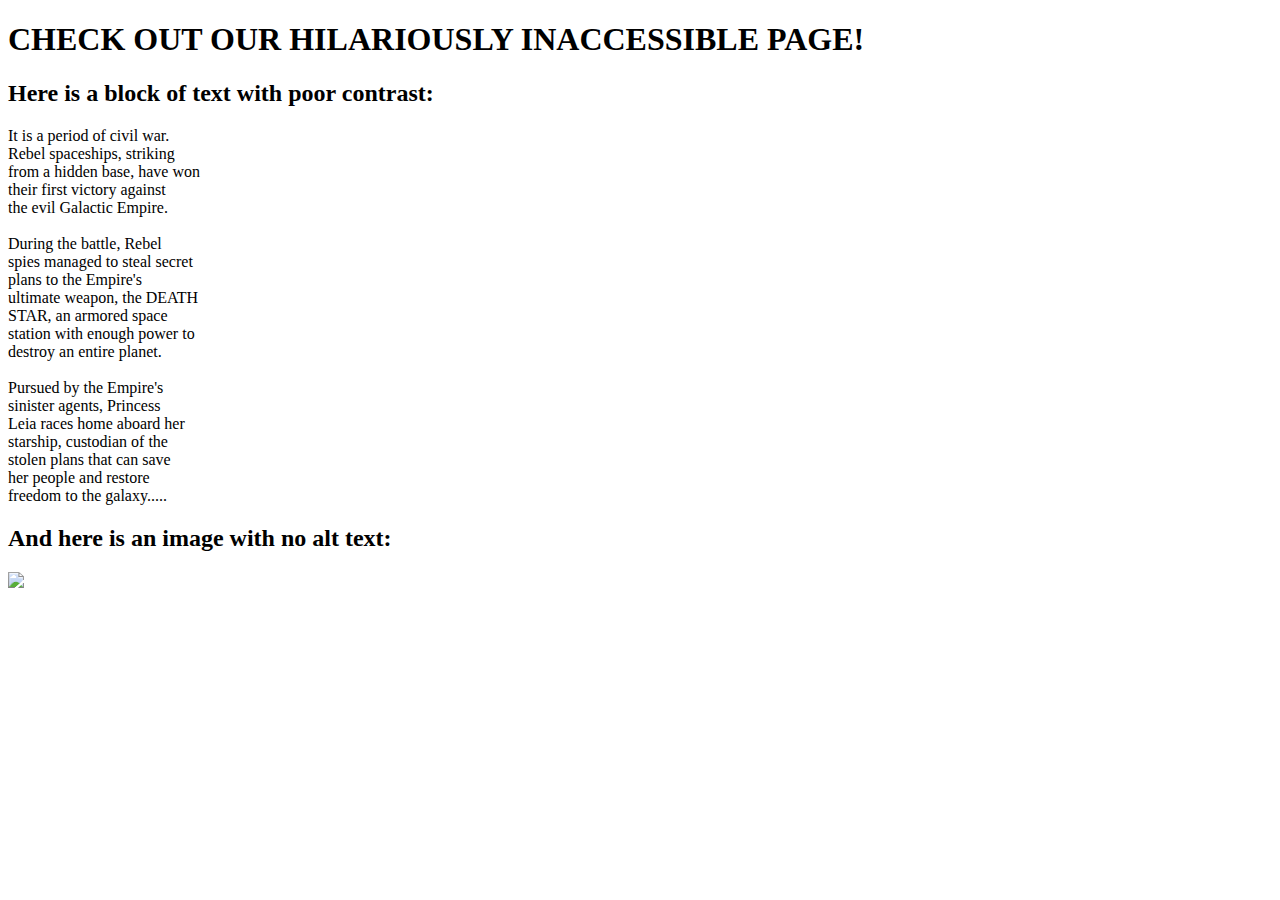
==== index.html @ eb616a0a "Created bad webpage" ====
<!DOCTYPE html>

<html>
    <head>
        <link rel="stylesheet" href="styles.css">
    </head>

    <body>
        <h1>Check out our hilariously inaccessible page!</h1>

        <h2>Here is a block of text with poor contrast:</h2>
        <p>It is a period of civil war.<br/>
            Rebel spaceships, striking<br/>
            from a hidden base, have won<br/>
            their first victory against<br/>
            the evil Galactic Empire.<br/>
            <br/>
            During the battle, Rebel<br/>
            spies managed to steal secret<br/>
            plans to the Empire's<br/>
            ultimate weapon, the DEATH<br/>
            STAR, an armored space<br/>
            station with enough power to<br/>
            destroy an entire planet.<br/>
            <br/>
            Pursued by the Empire's<br/>
            sinister agents, Princess<br/>
            Leia races home aboard her<br/>
            starship, custodian of the<br/>
            stolen plans that can save<br/>
            her people and restore<br/>
            freedom to the galaxy.....</p>

        <h2>And here is an image with no alt text:</h2>
        <img src="https://google.com/logos/doodles/2019/celebrating-ynes-mexia-6753651837108230-l.png">
    </body>
</html>
---- styles.css ----
h1 {
    text-transform: uppercase;
}
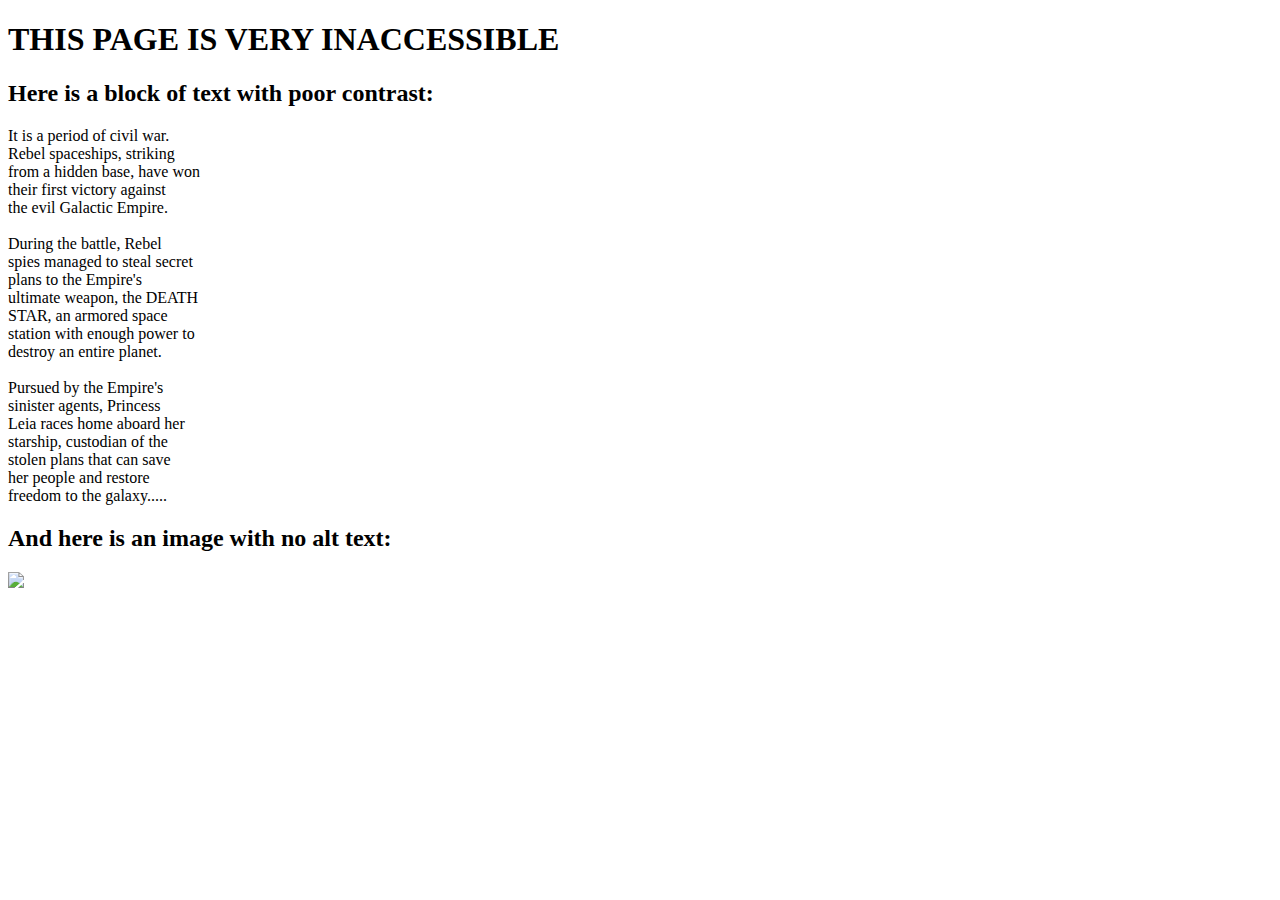
==== commit 69d99786: "Changed image" ====
--- a/index.html
+++ b/index.html
@@ -1,37 +1,45 @@
 <!DOCTYPE html>
 
-<html>
+<html lang="en">
+    <title>Bad Website</title>
+
     <head>
         <link rel="stylesheet" href="styles.css">
     </head>
 
     <body>
-        <h1>Check out our hilariously inaccessible page!</h1>
+        <h1>This page is very inaccessible</h1>
 
-        <h2>Here is a block of text with poor contrast:</h2>
-        <p>It is a period of civil war.<br/>
-            Rebel spaceships, striking<br/>
-            from a hidden base, have won<br/>
-            their first victory against<br/>
-            the evil Galactic Empire.<br/>
-            <br/>
-            During the battle, Rebel<br/>
-            spies managed to steal secret<br/>
-            plans to the Empire's<br/>
-            ultimate weapon, the DEATH<br/>
-            STAR, an armored space<br/>
-            station with enough power to<br/>
-            destroy an entire planet.<br/>
-            <br/>
-            Pursued by the Empire's<br/>
-            sinister agents, Princess<br/>
-            Leia races home aboard her<br/>
-            starship, custodian of the<br/>
-            stolen plans that can save<br/>
-            her people and restore<br/>
-            freedom to the galaxy.....</p>
+        <section id="_1">
+            <h2>Here is a block of text with poor contrast:</h2>
+            <div>
+                <p>It is a period of civil war.<br/>
+                Rebel spaceships, striking<br/>
+                from a hidden base, have won<br/>
+                their first victory against<br/>
+                the evil Galactic Empire.<br/>
+                <br/>
+                During the battle, Rebel<br/>
+                spies managed to steal secret<br/>
+                plans to the Empire's<br/>
+                ultimate weapon, the DEATH<br/>
+                STAR, an armored space<br/>
+                station with enough power to<br/>
+                destroy an entire planet.<br/>
+                <br/>
+                Pursued by the Empire's<br/>
+                sinister agents, Princess<br/>
+                Leia races home aboard her<br/>
+                starship, custodian of the<br/>
+                stolen plans that can save<br/>
+                her people and restore<br/>
+                freedom to the galaxy.....</p>
+            </div>
+        </section>
 
-        <h2>And here is an image with no alt text:</h2>
-        <img src="https://google.com/logos/doodles/2019/celebrating-ynes-mexia-6753651837108230-l.png">
+        <section id="_2">
+            <h2>And here is an image with no alt text:</h2>
+            <img src="https://boygeniusreport.files.wordpress.com/2016/11/puppy-dog.jpg">
+        </section>
     </body>
 </html>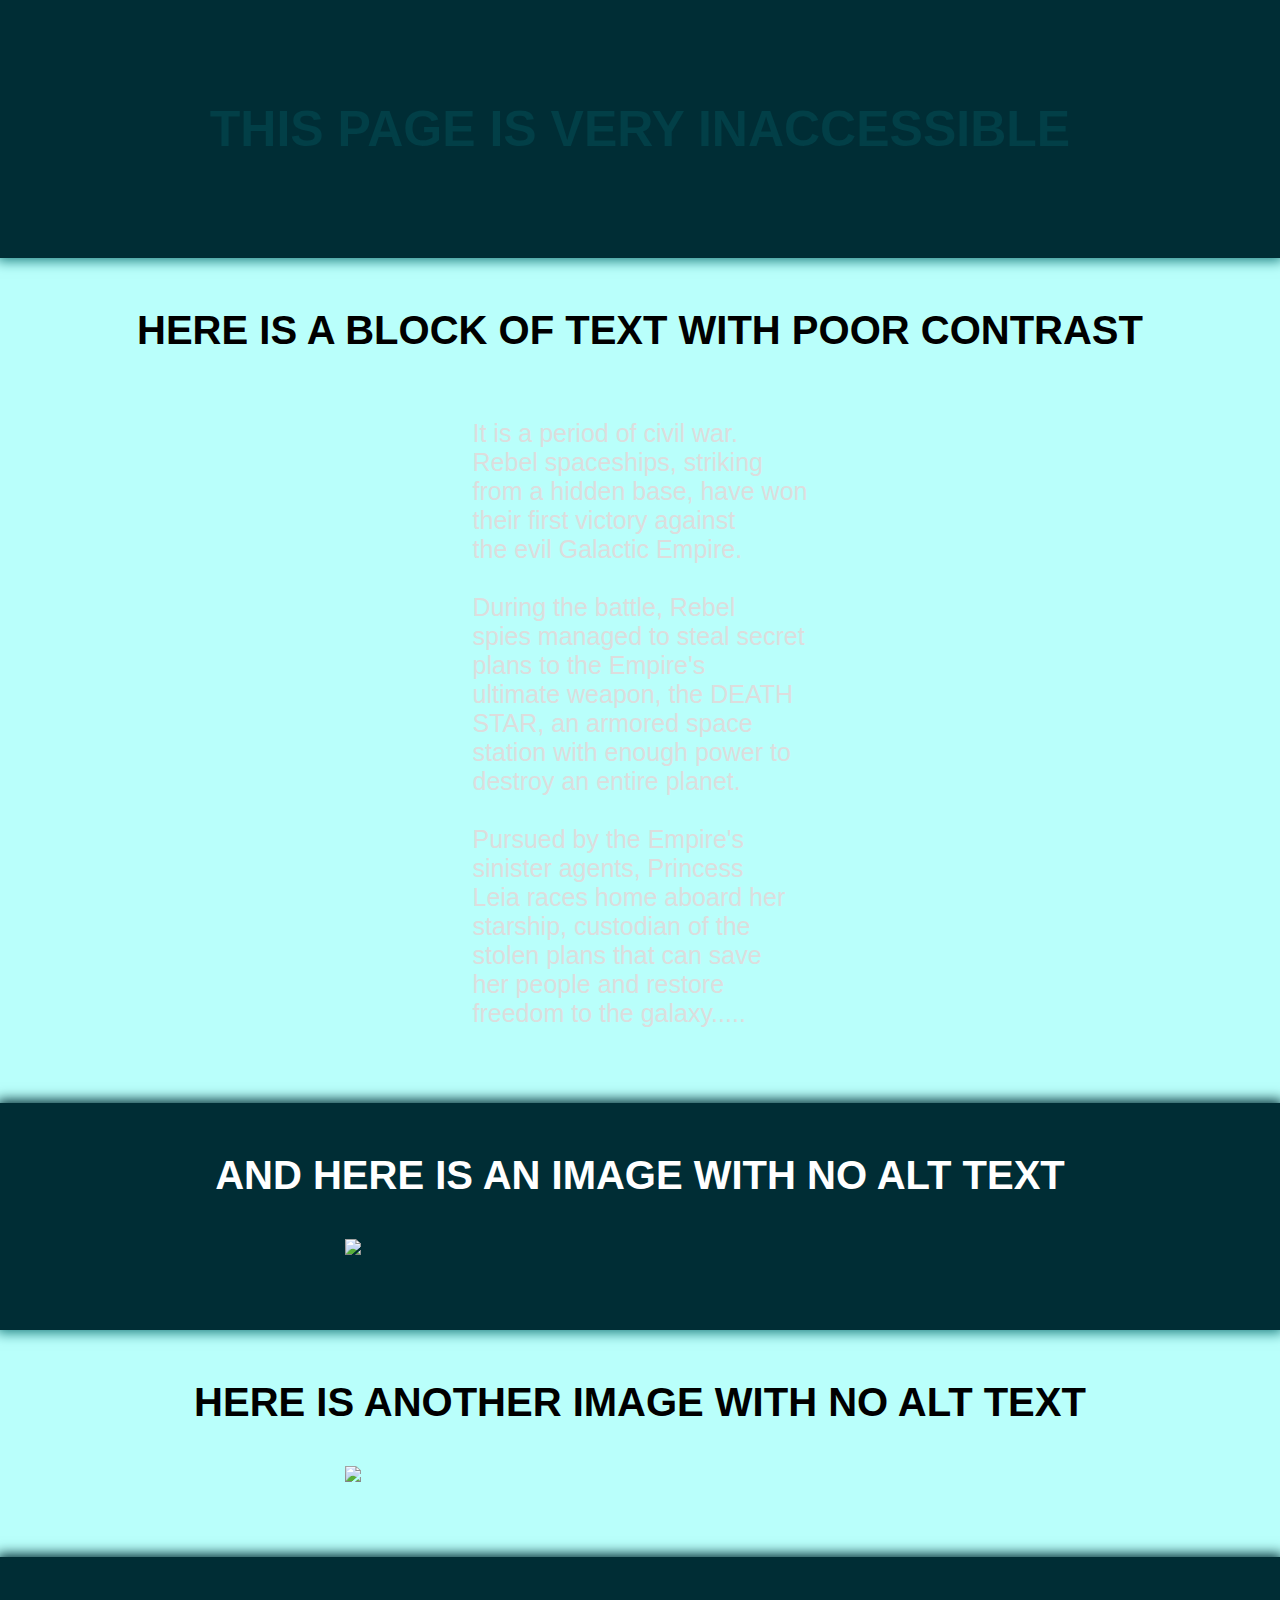
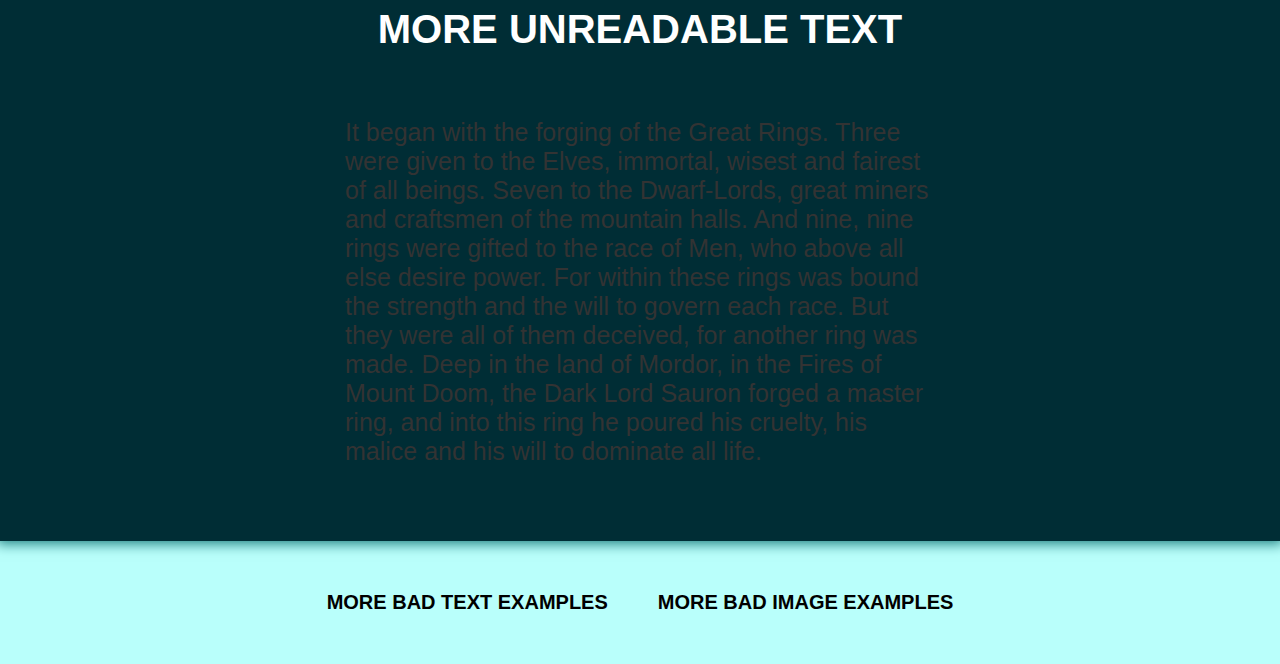
==== commit f4702ed0: "Added more examples of bad text and images" ====
--- a/index.html
+++ b/index.html
@@ -10,8 +10,8 @@
     <body>
         <h1>This page is very inaccessible</h1>
 
-        <section id="_1">
-            <h2>Here is a block of text with poor contrast:</h2>
+        <section class="light">
+            <h2>Here is a block of text with poor contrast</h2>
             <div>
                 <p>It is a period of civil war.<br/>
                 Rebel spaceships, striking<br/>
@@ -37,9 +37,28 @@
             </div>
         </section>
 
-        <section id="_2">
-            <h2>And here is an image with no alt text:</h2>
-            <img src="https://boygeniusreport.files.wordpress.com/2016/11/puppy-dog.jpg">
+        <section class="dark">
+            <h2>And here is an image with no alt text</h2>
+            <img src="https://upload.wikimedia.org/wikipedia/commons/6/66/An_up-close_picture_of_a_curious_male_domestic_shorthair_tabby_cat.jpg" class="big">
         </section>
+
+        <section class="light">
+            <h2>Here is another image with no alt text</h2>
+            <img src="https://upload.wikimedia.org/wikipedia/commons/5/5e/ANA_777-300_Taking_off_from_JFK.jpg" class="big">
+        </section>
+
+        <section class="dark">
+            <h2>More unreadable text</h2>
+            <div>
+                <p>It began with the forging of the Great Rings. Three were given to the Elves, immortal, wisest and fairest of all beings. Seven to the Dwarf-Lords, great miners and craftsmen of the mountain halls. And nine, nine rings were gifted to the race of Men, who above all else desire power. For within these rings was bound the strength and the will to govern each race. But they were all of them deceived, for another ring was made. Deep in the land of Mordor, in the Fires of Mount Doom, the Dark Lord Sauron forged a master ring, and into this ring he poured his cruelty, his malice and his will to dominate all life.</p>
+            </div>
+        </section>
+
+        <footer class="light">
+            <div>
+                <a href="text.html">More bad text examples</a>
+                <a href="images.html">More bad image examples</a>
+            </div>
+        </footer>
     </body>
 </html>--- a/styles.css
+++ b/styles.css
@@ -1,3 +1,176 @@
+html {
+    padding: 0px;
+    margin: 0px;
+}
+
+body {
+    font-family: Verdana, Geneva, Tahoma, sans-serif;
+    padding: 0px;
+    margin: 0px;
+}
+
+h1, h2 {
+    text-transform: uppercase;
+    text-align: center;
+    font-family: Verdana, Geneva, Tahoma, sans-serif;
+    margin: 0px;
+}
+
 h1 {
+    padding: 100px;
+    background-color: #002d35;
+    color: #023f47;
+    font-size: 50px;
+    box-shadow: 0 0 12px 3px #002d35;
+}
+
+h2 {
+    font-size: 40px;
+    margin-bottom: 41px;
+}
+
+section {
+    margin: 0px;
+    padding: 50px;
+}
+
+section.light {
+    background-color: #51fff667;
+    color: #000000;
+}
+
+section.dark {
+    background-color: #002d35;
+    color: #ffffff;
+    box-shadow: 0 0 12px 3px #002d35;
+}
+
+section p {
+    font-size: 25px;
+}
+
+section.light p {
+    color: #dddddd;
+}
+
+section.dark p {
+    color: #333333;
+}
+
+div {
+    margin: auto;
+    display: table;
+    max-width: 50%;
+}
+
+img.big {
+    margin: auto;
+    margin-bottom: 25px;
+    display: block;
+    max-width: 50%;
+}
+
+footer {
+    margin: 0px;
+    padding: 50px;
+}
+
+footer.light {
+    background-color: #51fff667;
+    color: #000000;
+}
+
+footer.dark {
+    background-color: #002d35;
+    color: #ffffff;
+}
+
+footer div {
+    max-width: 100%;
+}
+
+footer a {
+    margin: 25px;
     text-transform: uppercase;
+    font-size: 20px;
+    font-weight: bold;
+    text-decoration: none;
+}
+
+footer.light a {
+    color: #000000;
+}
+
+footer.dark a {
+    color: #ffffff;
+}
+
+footer a:hover {
+    text-decoration: underline;
+}
+
+section.shadow {
+    box-shadow: 0 0 12px 3px #000000;
+}
+
+table {
+    border-collapse: separate;
+    border-spacing: 10px;
+}
+
+td {
+    width: 33.333%;
+    padding: 15px;
+    margin: 5px;
+}
+
+td img {
+    display: block;
+    margin: auto;
+    max-width: 90%;
+}
+
+td.yellow {
+    background-color: #ffff00;
+    color: #dddddd;
+}
+
+td.blue {
+    background-color: #0000ff;
+    color: #333333;
+}
+
+td.turquoise {
+    background-color: rgb(0, 255, 229);
+    color: #ffff00;
+}
+
+td.grey {
+    background-color: #777777;
+    color: #999999;
+}
+
+td.white {
+    background-color: #ffffff;
+    color: #eecedb;
+}
+
+td.red {
+    background-color: #ff0000;
+    color: #ff9900;
+}
+
+td.green {
+    background-color: #00ff00;
+    color: rgb(0, 201, 201);
+}
+
+td.purple {
+    background-color: #9900ff;
+    color: #bb0000;
+}
+
+td.orange {
+    background-color: #ff9900;
+    color: #99cc00;
 }